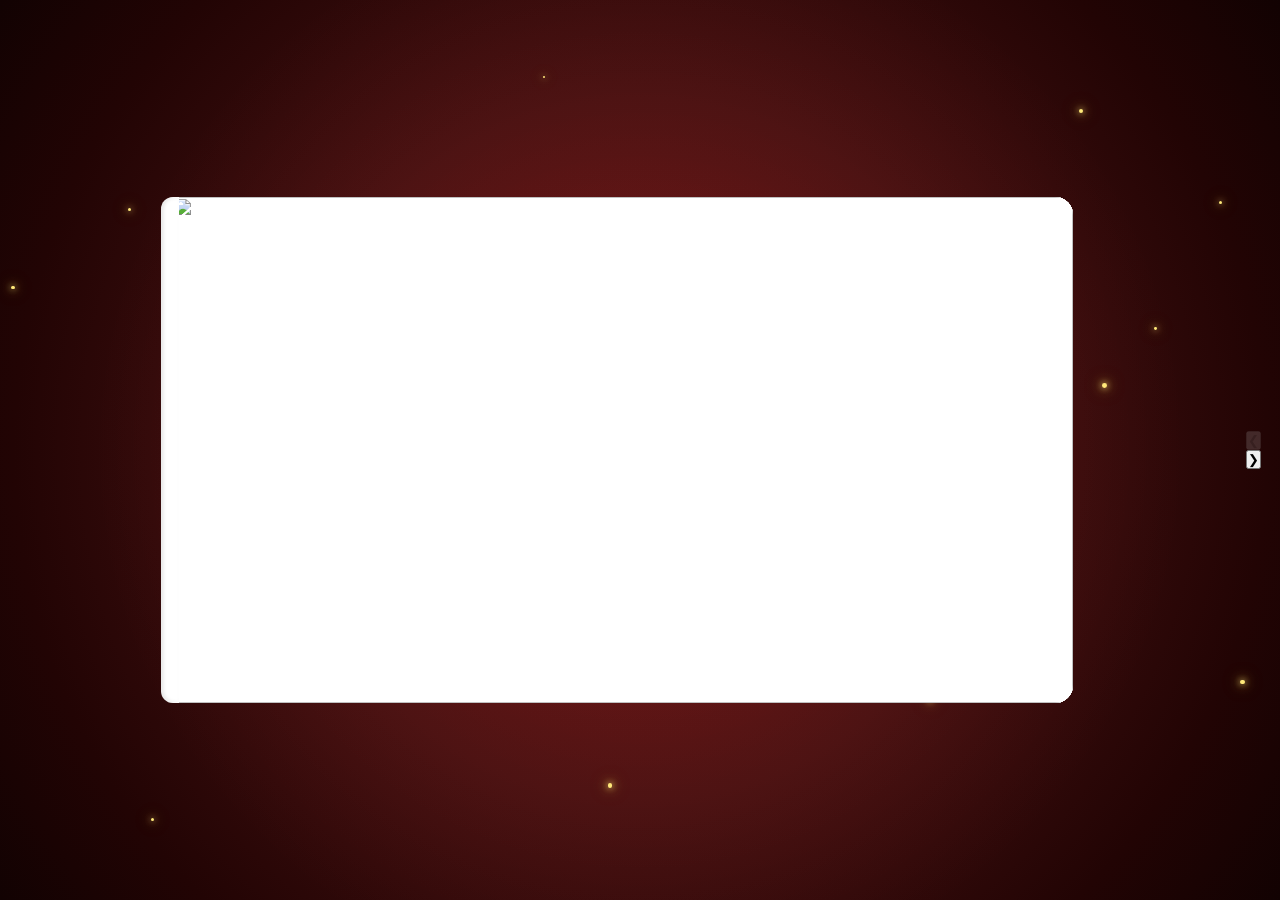
==== index2.html @ a6b77630 "Add files via upload" ====
<!DOCTYPE html>
<html lang="id">
<head>

<meta charset="UTF-8">

<meta name="viewport"
content="width=device-width, initial-scale=1.0">

<title>Birthday Book</title>

<link rel="stylesheet" href="style.css">

</head>
<body>

<div class="fireflies" id="fireflies"></div>

<div class="scene">

    <div class="book">

        <div class="spine"></div>

        <div class="pages">

            <div class="page" id="page1">

                <div class="front">
                    <img src="src/g1.jpg">
                </div>

                <div class="back first-back"></div>

            </div>

            <div class="page" id="page2">

                <div class="front">
                    <img src="src/g2.jpg">
                </div>

                <div class="back"></div>

            </div>

            <div class="page" id="page3">

                <div class="front">
                    <img src="src/g3.jpg">
                </div>

                <div class="back"></div>

            </div>

            <div class="page" id="page4">

                <div class="front">
                    <img src="src/g4.jpg">
                </div>

                <div class="back"></div>

            </div>

            <div class="page" id="page5">

                <div class="front">
                    <img src="src/g5.jpg">
                </div>

                <div class="back"></div>

            </div>

            <div class="page" id="page6">

                <div class="front">
                    <img src="src/g6.jpg">
                </div>

                <div class="back"></div>

            </div>

            <div class="page" id="page7">

    <div class="front">
        <img src="src/g7.jpg">
    </div>

    <div class="back last-back"></div>

            </div>

                </div>

                <div class="back"></div>

            </div>

        </div>

<div class="nav">

    <button id="prev" class="nav-btn">&#10094;</button>

    <button id="next" class="nav-btn">&#10095;</button>

</div>

  <audio id="bgm" loop preload="auto">
    <source src="music/bgm.mp3" type="audio/mpeg">
</audio>

<script src="script.js"></script>

</body>
</html>
---- style.css ----
/*=========================
RESET
=========================*/

*{
    margin:0;
    padding:0;
    box-sizing:border-box;
}

html,
body{
    width:100%;
    height:100%;
    overflow:hidden;
}

body{
    display:flex;
    justify-content:center;
    align-items:center;
    position:relative;
    font-family:Arial,sans-serif;
    background:
    radial-gradient(
        circle at center,
        #6b1111 0%,
        #431010 45%,
        #220404 80%,
        #120202 100%
    );
}

body::before{
    content:"";
    position:absolute;
    inset:0;
    background:
    radial-gradient(
        circle,
        rgba(255,70,70,.16),
        transparent 70%
    );
    pointer-events:none;
}

/*=========================
SCENE
=========================*/

.scene{
    width:100%;
    height:100%;
    display:flex;
    justify-content:center;
    align-items:center;
  position:relative;
z-index:5;
}

/*=========================
BOOK
=========================*/

.book{

    position:relative;

    width:min(900px,90vw);

    aspect-ratio:16/9;

    perspective:1200px;

    transform-style:preserve-3d;

    position:relative;
z-index:10;
}

/* Tulang buku */

.spine{

    position:absolute;

    left:-12px;

    top:0;

    width:18px;

    height:100%;

    border-radius:12px 0 0 12px;

    background:#ffffff;

    box-shadow:
        inset -2px 0 4px rgba(255,255,255,.8),
        inset 2px 0 4px rgba(0,0,0,.12);

    z-index:999;

}

/*=========================
PAGES
=========================*/

.pages{

    position:absolute;

    inset:0;

    transform-style:preserve-3d;

}

.page{

    position:absolute;

    inset:0;

    left:0;

    width:100%;

    height:100%;

    transform-origin:left center;

    transform-style:preserve-3d;

    transition:transform .9s cubic-bezier(.25,.8,.25,1);

    backface-visibility:hidden;

    will-change:transform;

}

/* Urutan halaman */

#page1{z-index:7;}
#page2{z-index:6;}
#page3{z-index:5;}
#page4{z-index:4;}
#page5{z-index:3;}
#page6{z-index:2;}
#page7{z-index:1;}

/*=========================
DEPAN & BELAKANG
=========================*/

.front,
.back{

    position:absolute;

    inset:0;

    overflow:hidden;

    border-radius:0 18px 18px 0;

    backface-visibility:hidden;

}

.front{

    background:#fff;

}

.back{

    background:#fff;

    transform:rotateY(180deg);

}

.first-back{

    background:#4f6fd8;

}

/*=========================
IMAGE
=========================*/

.front img{

    width:100%;

    height:100%;

    object-fit:cover;

    display:block;

    user-select:none;

    pointer-events:none;

}

/*=========================
FLIP
=========================*/

.page.flip{

    transform:rotateY(-180deg);

}

.page::after{

    content:"";

    position:absolute;

    inset:0;

    background:linear-gradient(
        to right,
        rgba(0,0,0,.20),
        rgba(0,0,0,.08),
        transparent
    );

    opacity:0;

    transition:.4s;

    pointer-events:none;

}

.page.flip::after{

    opacity:1;

}

/*=========================
END PAGE
=========================*/

.birthday{

    width:100%;

    height:100%;

    display:flex;

    justify-content:center;

    align-items:center;

    background:#fff;

    color:#333;

    font-size:48px;

    font-weight:bold;

}

.last-back{

    background:#ffffff;

}

/*=========================
FIREFLIES
=========================*/

.fireflies{

    position:fixed;

    inset:0;

    pointer-events:none;

    overflow:hidden;

    z-index:1;

}

.firefly{

    position:absolute;

    border-radius:50%;

    background:#ffe97a;

    box-shadow:
        0 0 6px #ffe97a,
        0 0 12px #ffd54d,
        0 0 18px rgba(255,233,122,.5);

    animation:
        fly linear infinite,
        glow 2s ease-in-out infinite;

}

@keyframes fly{

    from{

        transform:translateY(110vh);

    }

    to{

        transform:translateY(-120vh);

    }

}

@keyframes glow{

    0%,100%{

        opacity:.2;

        transform:scale(.8);

    }

    50%{

        opacity:1;

        transform:scale(1.4);

    }

}
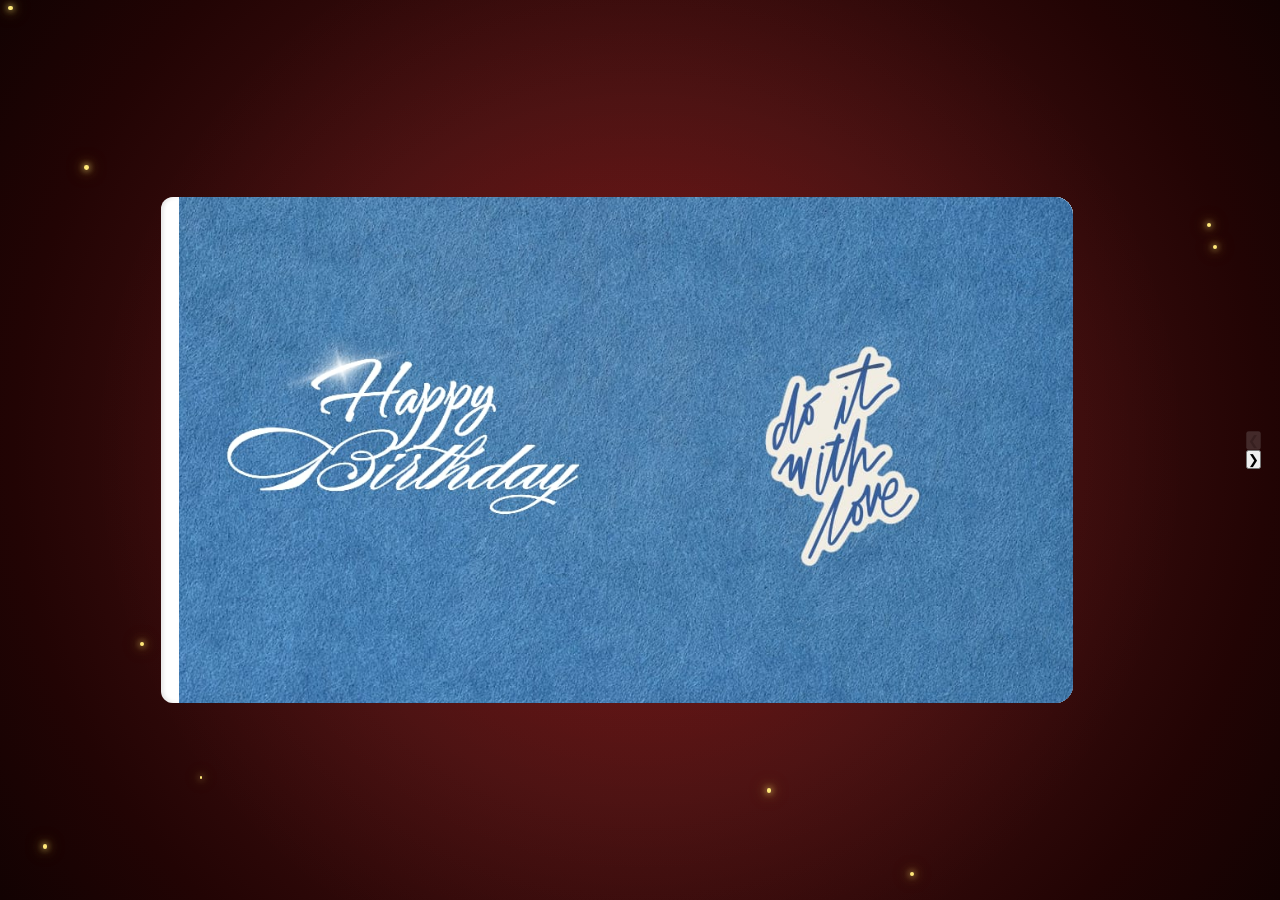
==== commit c2f670cc: "Change audio source file from bgm.mp3 to ms.mp3" ====
--- a/index2.html
+++ b/index2.html
@@ -111,10 +111,10 @@
 </div>
 
   <audio id="bgm" loop preload="auto">
-    <source src="music/bgm.mp3" type="audio/mpeg">
+    <source src="src/ms.mp3" type="audio/mpeg">
 </audio>
 
 <script src="script.js"></script>
 
 </body>
-</html>+</html>
